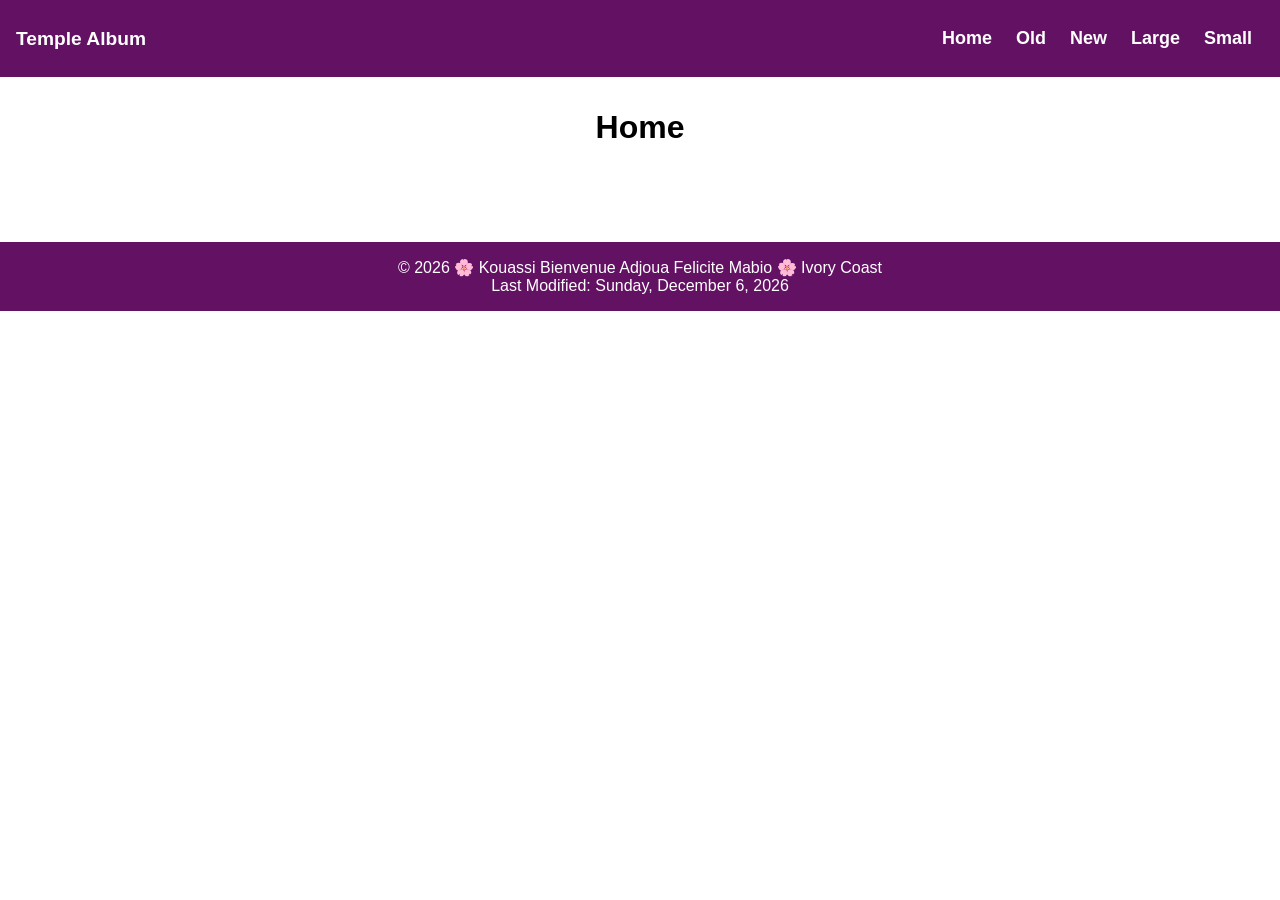
==== filtered-temples.html @ a6df5d8f "added file" ====
<!DOCTYPE html>
<html lang="en">

<head>
    <meta charset="UTF-8">
    <meta name="viewport" content="width=device-width, initial-scale=1.0">
    <title>Filtered Temple | Home</title>
    <meta name="author" content="Kouassi Bienvenue Adjoua Felicite">
    <meta name="description"
        content="Explore a beautiful collection of temples from around the world through photographs, captions, and interesting information by filtering them.">

    <link rel="preconnect" href="https://fonts.googleapis.com">
    <link rel="preconnect" href="https://fonts.gstatic.com" crossorigin>
    <link
        href="https://fonts.googleapis.com/css2?family=Merriweather+Sans:wght@300;400;500;600;700;800&family=Roboto+Mono:wght@400;500;600;700&display=swap"
        rel="stylesheet">
    <link rel="stylesheet" href="styles/filtered-temples.css">
    <link rel="stylesheet" href="styles/filtered-temples-large.css">

    <script src="scripts/getdates.js" defer></script>
    <script src="scripts/filtered-temples.js" defer></script>
</head>

<body>
    <header>
        <span class="title"> Temple Album</span>
        <button id="menu" aria-label="Open navigation menu" aria-expanded="false">

        </button>
        <nav>
            <ul class="navigation">
                <li class="active"> <a href="temples.html">Home</a></li>
                <li> <a href="#">Old</a></li>
                <li> <a href="#">New</a></li>
                <li> <a href="#">Large</a></li>
                <li> <a href="#">Small</a></li>
            </ul>

        </nav>
    </header>

    <main>
        <h1>Home</h1>
        <section>

        </section>
    </main>
    <footer>
        <p> &copy; <span id="currentyear"></span> 🌸 Kouassi Bienvenue Adjoua Felicite Mabio 🌸 Ivory Coast</p>
        <p> Last Modified: <span id="lastModified"></span></p>
    </footer>

</body>

</html>
---- styles/filtered-temples.css ----
* {
    padding: 0;
    margin: 0;
}

body {
    font-family: 'roboto', sans-serif;
    text-align: center;
}

header {
    display: grid;
    grid-template-columns: 1fr auto;
    background-color: rgb(99, 17, 99);
    color: white;
    padding: 1rem;
    margin-bottom: 1rem;
    text-align: center;
    align-items: center;
    justify-content: space-between;
}

span.title {
    font-size: larger;
    color: white;
    font-weight: 700;
}

#menu {
    display: block;
    font-size: 2rem;
    color: white;
    background: none;
    border: none;
    cursor: pointer;
}

#menu::before {
    content: "≡";
}

nav {
    background-color: rgb(99, 17, 99);
    display: flex;
}

.navigation {
    list-style: none;
    margin: 0 auto;
    max-width: 700px;
}

.navigation li {
    display: none;
}

.navigation a {
    display: block;
    padding: 0.75rem;
    text-align: center;
    text-decoration: none;
    color: white;
    font-weight: 700;
    transition: 0.5s;
    font-size: clamp(1rem, 2vmin, 1.5rem);
}

.navigation a:hover,
.navigation a:active {
    color: black;
    background-color: yellow;
}

.show li {
    display: block;
}

#menu.show::before {
    content: "X";
}

main {
    max-width: 900px;
    margin: 0 auto;
    padding: 1rem;
}

section {
    display: grid;
    grid-template-columns: 1fr;
    margin: 1rem;
    padding: 1rem;
    justify-content: space-between;
}

figure {
    margin: 1rem;
    padding: 1rem;
    border: 1px solid rgb(99, 17, 99);
    border-radius: 10px;
    box-shadow: 0px 0px 10px rgba(0, 0, 0, 0.5);
    display: flex;
    flex-direction: column;
}

figure img {
    width: 100%;
    border-radius: 10px;
    box-shadow: 0px 0px 10px rgba(0, 0, 0, 0.5);
    aspect-ratio: 16/9;
    object-fit: cover;
}

figcaption {
    font-size: 1rem;
    font-weight: 500;
    margin-top: 0.5rem;
    color: rgb(99, 17, 99);
    text-align: center;
}


footer {
    background-color: rgb(99, 17, 99);
    color: white;
    padding: 1rem;
    margin-top: 1rem;
    text-align: center;
}
---- styles/filtered-temples-large.css ----
@media only screen and (min-width: 640px) {
    .navigation {
        display: flex;

    }

    .navigation li {
        display: block;
        flex: 1 1 100%;
    }

    .navigation a {
        text-align: center;
    }

    #menu {
        display: none;
    }

    header {
        display: flex;
        align-items: center;
        justify-content: space-between;
    }

    section {
        grid-template-columns: 1fr 1fr 1fr;
        grid-gap: 1rem;
    }

}
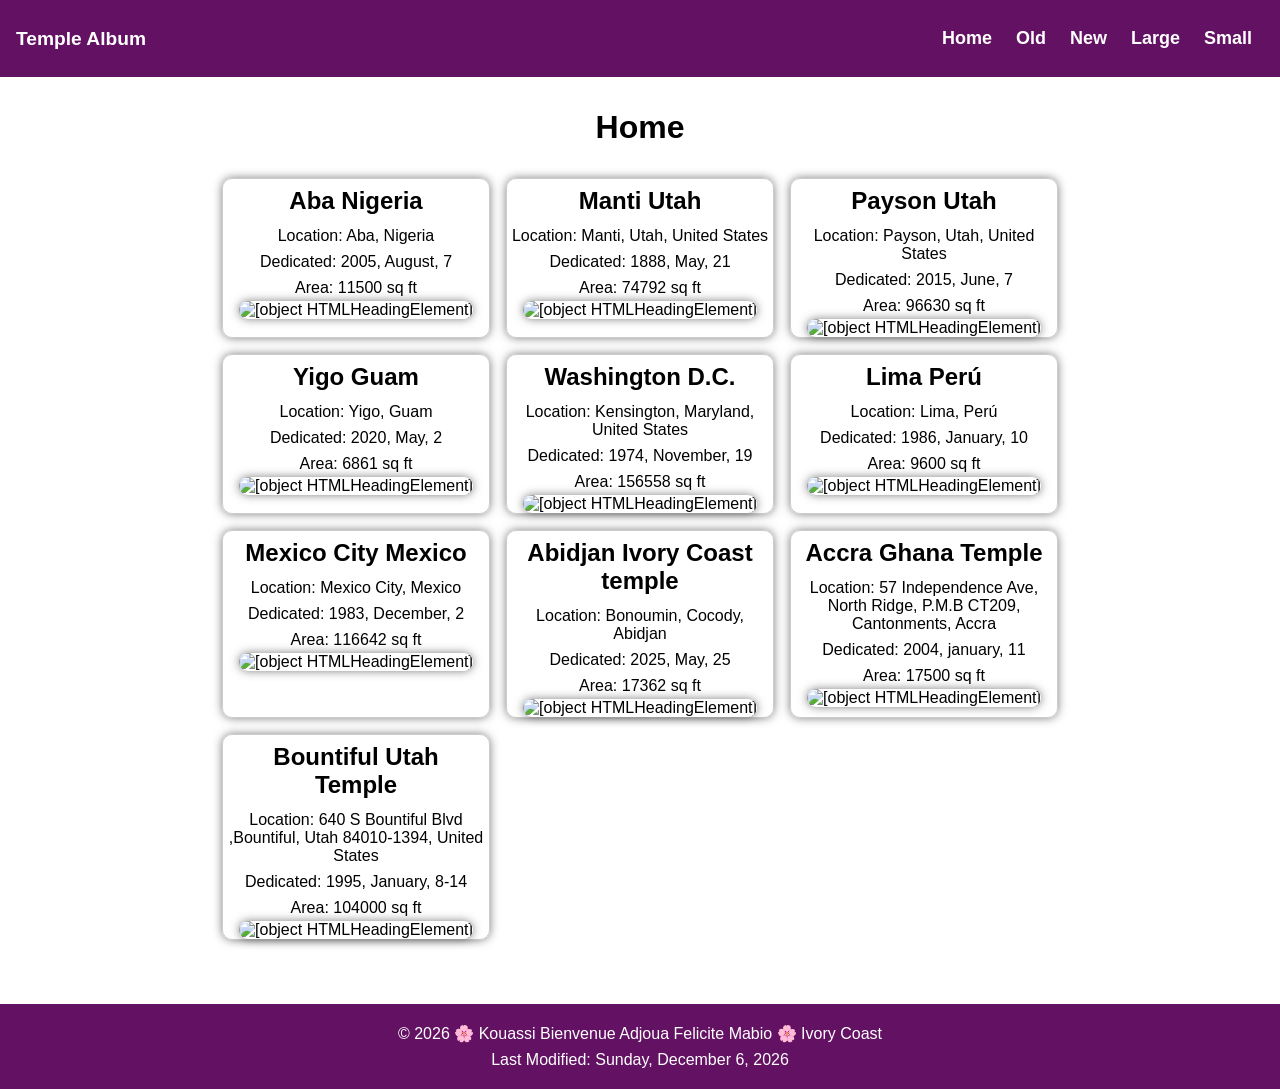
==== commit 518dd6cd: "added code" ====
--- a/filtered-temples.html
+++ b/filtered-temples.html
@@ -30,10 +30,10 @@
         <nav>
             <ul class="navigation">
                 <li class="active"> <a href="temples.html">Home</a></li>
-                <li> <a href="#">Old</a></li>
-                <li> <a href="#">New</a></li>
-                <li> <a href="#">Large</a></li>
-                <li> <a href="#">Small</a></li>
+                <li> <a href="#" id="old">Old</a></li>
+                <li> <a href="#" id="new">New</a></li>
+                <li> <a href="#" id="large">Large</a></li>
+                <li> <a href="#" id="small">Small</a></li>
             </ul>
 
         </nav>
@@ -41,7 +41,7 @@
 
     <main>
         <h1>Home</h1>
-        <section>
+        <section id="temple-card">
 
         </section>
     </main>
--- a/styles/filtered-temples.css
+++ b/styles/filtered-temples.css
@@ -1,3 +1,13 @@
+:root {
+    --primary-color: rgb(99, 17, 99);
+    --secondary-color: yellow;
+    --background-color: rgb(39, 10, 39);
+    --text-color: #070707;
+    --white-color: #ffffff;
+    --border-color: #cccccc;
+}
+
+
 * {
     padding: 0;
     margin: 0;
@@ -11,8 +21,8 @@
 header {
     display: grid;
     grid-template-columns: 1fr auto;
-    background-color: rgb(99, 17, 99);
-    color: white;
+    background-color: var(--primary-color);
+    color: var(--white-color);
     padding: 1rem;
     margin-bottom: 1rem;
     text-align: center;
@@ -22,14 +32,14 @@
 
 span.title {
     font-size: larger;
-    color: white;
+    color: var(--white-color);
     font-weight: 700;
 }
 
 #menu {
     display: block;
     font-size: 2rem;
-    color: white;
+    color: var(--white-color);
     background: none;
     border: none;
     cursor: pointer;
@@ -40,7 +50,7 @@
 }
 
 nav {
-    background-color: rgb(99, 17, 99);
+    background-color: var(--primary-color);
     display: flex;
 }
 
@@ -59,7 +69,7 @@
     padding: 0.75rem;
     text-align: center;
     text-decoration: none;
-    color: white;
+    color: var(--white-color);
     font-weight: 700;
     transition: 0.5s;
     font-size: clamp(1rem, 2vmin, 1.5rem);
@@ -67,7 +77,7 @@
 
 .navigation a:hover,
 .navigation a:active {
-    color: black;
+    color: var(--text-color);
     background-color: yellow;
 }
 
@@ -87,23 +97,31 @@
 
 section {
     display: grid;
+    gap: 1rem;
     grid-template-columns: 1fr;
     margin: 1rem;
     padding: 1rem;
     justify-content: space-between;
 }
 
-figure {
-    margin: 1rem;
-    padding: 1rem;
-    border: 1px solid rgb(99, 17, 99);
+h2 {
+    text-align: center;
+    padding: 0.5rem;
+}
+
+p {
+    text-align: center;
+    padding: 0.25rem;
+}
+
+div {
+    border: 1px solid var(--border-color);
     border-radius: 10px;
     box-shadow: 0px 0px 10px rgba(0, 0, 0, 0.5);
-    display: flex;
-    flex-direction: column;
+
 }
 
-figure img {
+figure {
     width: 100%;
     border-radius: 10px;
     box-shadow: 0px 0px 10px rgba(0, 0, 0, 0.5);
@@ -119,6 +137,16 @@
     text-align: center;
 }
 
+img {
+    width: 100%;
+    border-radius: 10px;
+    box-shadow: 0px 0px 10px rgba(0, 0, 0, 0.5);
+    aspect-ratio: 16/9;
+    object-fit: cover;
+    justify-content: center;
+}
+
+
 
 footer {
     background-color: rgb(99, 17, 99);
--- a/styles/filtered-temples-large.css
+++ b/styles/filtered-temples-large.css
@@ -28,4 +28,6 @@
         grid-gap: 1rem;
     }
 
+
+
 }
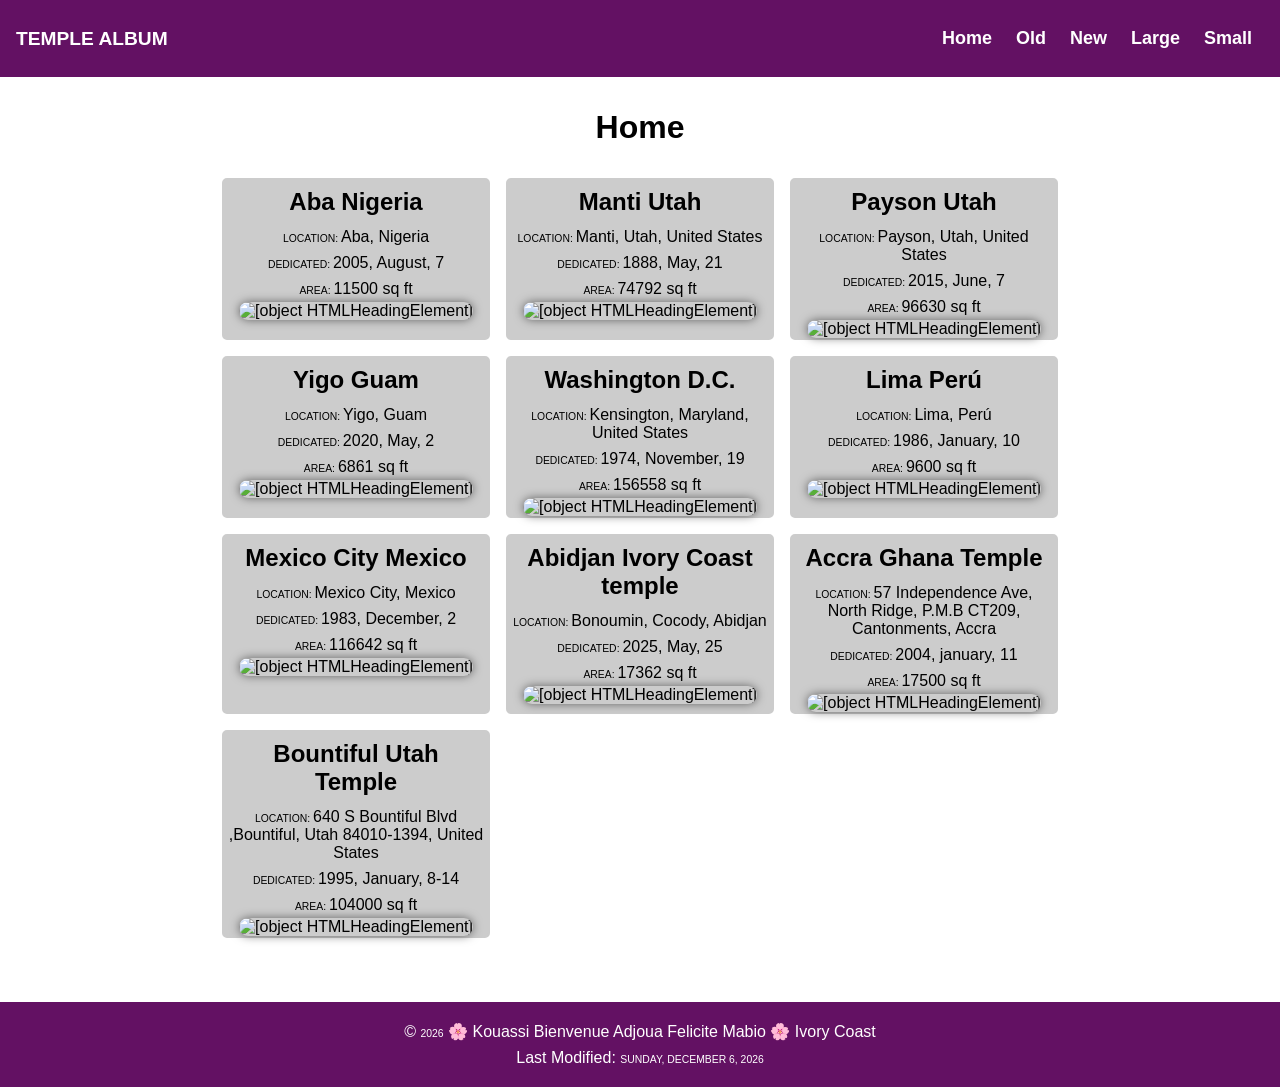
==== commit 6d2832a6: "added code" ====
--- a/filtered-temples.html
+++ b/filtered-temples.html
@@ -29,7 +29,7 @@
         </button>
         <nav>
             <ul class="navigation">
-                <li class="active"> <a href="temples.html">Home</a></li>
+                <li class="active"> <a href="#" id="home">Home</a></li>
                 <li> <a href="#" id="old">Old</a></li>
                 <li> <a href="#" id="new">New</a></li>
                 <li> <a href="#" id="large">Large</a></li>
--- a/styles/filtered-temples.css
+++ b/styles/filtered-temples.css
@@ -115,9 +115,10 @@
 }
 
 div {
-    border: 1px solid var(--border-color);
-    border-radius: 10px;
-    box-shadow: 0px 0px 10px rgba(0, 0, 0, 0.5);
+    background-color: var(--border-color);
+    border: 2px solid var(--border-color);
+    border-radius: 5px;
+
 
 }
 
@@ -137,8 +138,15 @@
     text-align: center;
 }
 
+span {
+    text-transform: uppercase;
+    font-size: 0.65rem;
+
+}
+
 img {
-    width: 100%;
+    width: 300px;
+    height: 200px;
     border-radius: 10px;
     box-shadow: 0px 0px 10px rgba(0, 0, 0, 0.5);
     aspect-ratio: 16/9;
